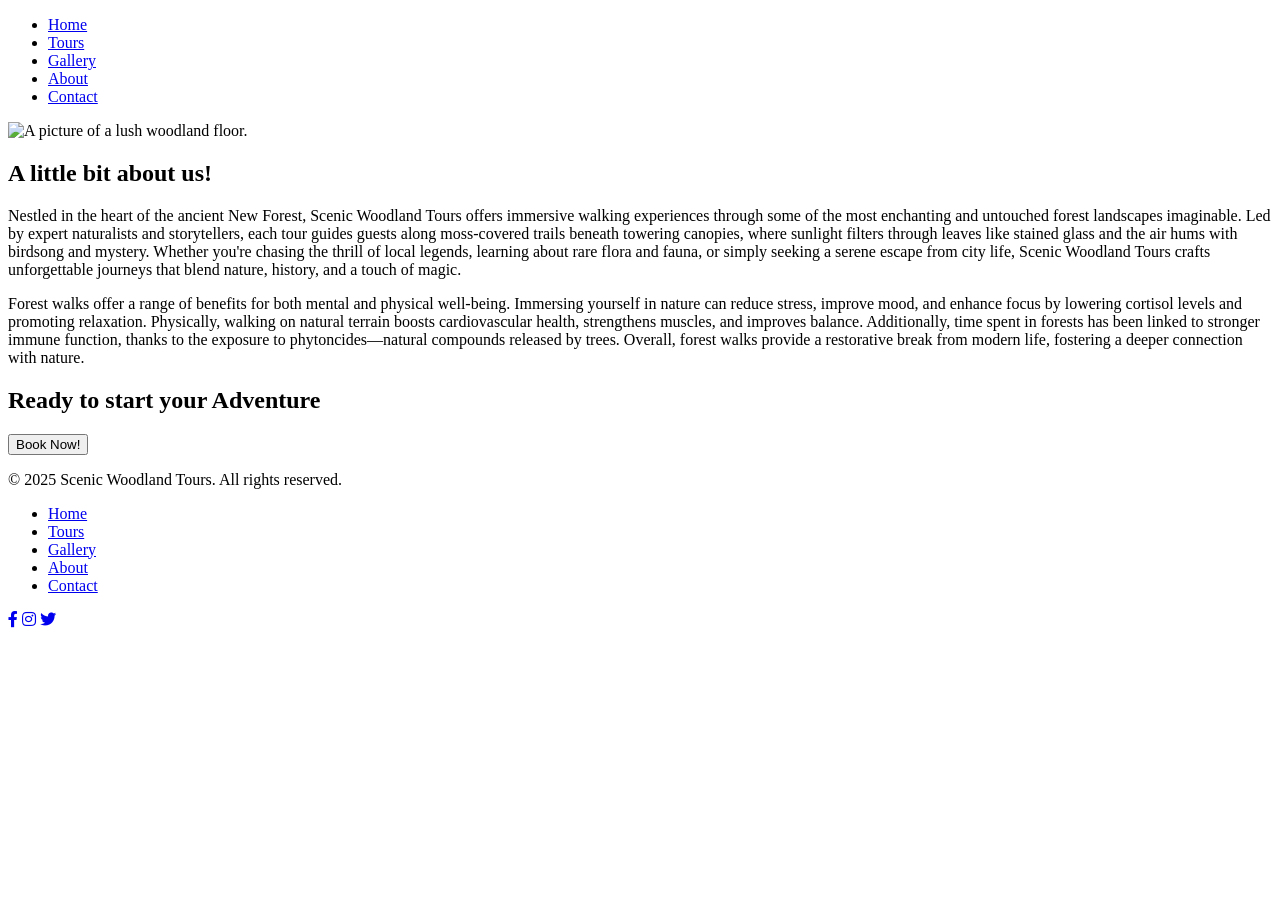
==== about.html @ a629cd6c "Add files via upload" ====
<!DOCTYPE html>
<html>

<head>
    <!--Meta info with stylesheet-->
    <title>Scenic Woodland Tours - About</title>
    <link rel="stylesheet" href="style.css">
    <link href="https://fonts.googleapis.com/css?family=Montserrat" rel="stylesheet" />
    <link href="http://cdnjs.cloudflare.com/ajax/libs/font-awesome/5.15.1/css/all.min.css" rel="stylesheet" />
</head>

<body>
    <!--Navigation Section-->
    <nav>
        <ul>
            <li><a href="index.html">Home</a></li>
            <li><a href="tours.html">Tours</a></li>
            <li><a href="gallery.html">Gallery</a></li>
            <li><a href="about.html">About</a></li>
            <li><a href="contactus.html">Contact</a></li>
        </ul>
    </nav>

    <!--This is the About Us section-->
    <div class="two-column-container">
        <div class="img-column"><img src="images/about-side.jpg" alt="A picture of a lush woodland floor."></div>
        <div class="text-column">
            <section class="about-section">
                <h2>A little bit about us!</h2>
                <p>
                    Nestled in the heart of the ancient New Forest, Scenic Woodland Tours offers immersive walking
                    experiences through some of the most enchanting and untouched forest landscapes imaginable. Led
                    by expert naturalists and storytellers, each tour guides guests along moss-covered trails
                    beneath towering
                    canopies, where sunlight filters through leaves like stained glass and the air hums with
                    birdsong and
                    mystery. Whether you're chasing the thrill of local legends, learning about rare flora and
                    fauna, or simply
                    seeking a serene escape from city life, Scenic Woodland Tours crafts unforgettable journeys that
                    blend nature,
                    history, and a touch of magic.
                </p>
                <p>
                    Forest walks offer a range of benefits for both mental and physical well-being. Immersing
                    yourself in nature can reduce stress, improve mood, and enhance focus by lowering cortisol
                    levels and promoting
                    relaxation. Physically, walking on natural terrain boosts cardiovascular health, strengthens
                    muscles, and
                    improves balance. Additionally, time spent in forests has been linked to stronger immune
                    function, thanks to the
                    exposure to phytoncides—natural compounds released by trees. Overall, forest walks provide a
                    restorative
                    break from modern life, fostering a deeper connection with nature.
                </p>
            </section>
        </div>
    </div>

    <!--Call to Action Section-->

    <section class="call-to-action">
        <h2>Ready to start your Adventure</h2>
        <button class="shrink-border">Book Now!</button>
    </section>

    <!--Footer Section-->
    <footer>
        <div class="footer-content">
            <p>&copy; 2025 Scenic Woodland Tours. All rights reserved.</p>
            <ul class="footer-links">
                <li><a href="home.html">Home</a></li>
                <li><a href="tours.html">Tours</a></li>
                <li><a href="gallery.html">Gallery</a></li>
                <li><a href="about.html">About</a></li>
                <li><a href="contactus.html">Contact</a></li>
            </ul>
            <p class="footer-social">
                <a href="https://www.facebook.com" target="_blank"><i class="fab fa-facebook-f"></i></a>
                <a href="https://www.instagram.com" target="_blank"><i class="fab fa-instagram"></i></a>
                <a href="https://www.x.com" target="_blank"><i class="fab fa-twitter"></i></a>
            </p>
        </div>
    </footer>
</body>

</html>
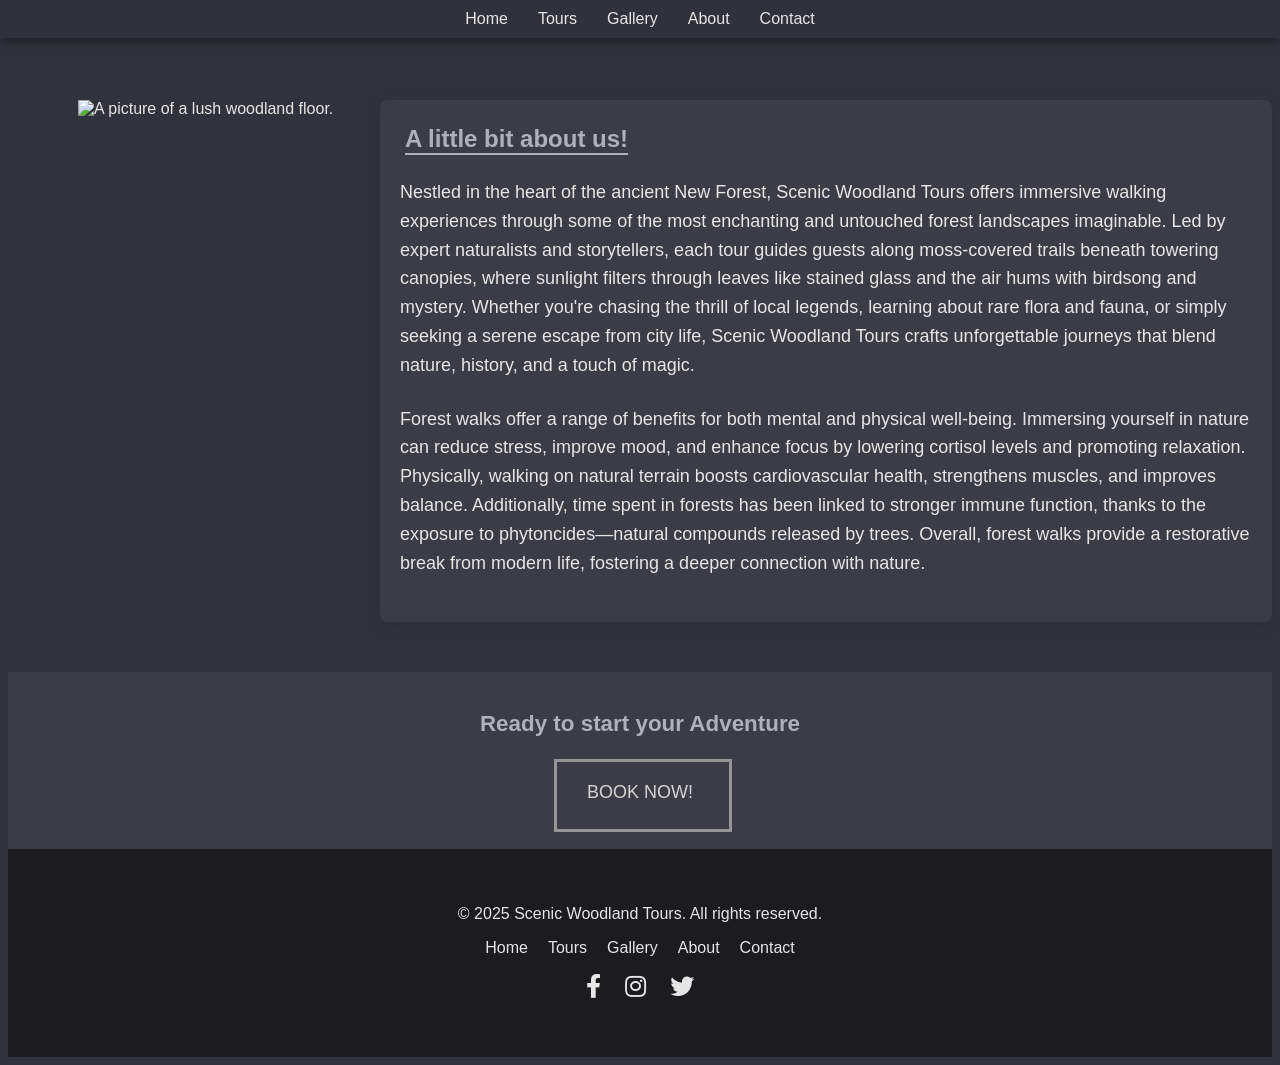
==== commit b994d622: "Enhance about.html with meta tags Added meta tags for character set, description, keywords, author, " ====
--- a/about.html
+++ b/about.html
@@ -4,6 +4,11 @@
 <head>
     <!--Meta info with stylesheet-->
     <title>Scenic Woodland Tours - About</title>
+    <meta charset="UTF-8">
+    <meta name="description" content="Scenic Woodland Tours Page">
+    <meta name="keywords" content="woodland, tours, wood, forest, walking, hiking, nature, scenic">
+    <meta name="author" content="Rory Horne">
+    <meta name="viewport" content="width-device-width, initial-scale=1.0">
     <link rel="stylesheet" href="style.css">
     <link href="https://fonts.googleapis.com/css?family=Montserrat" rel="stylesheet" />
     <link href="http://cdnjs.cloudflare.com/ajax/libs/font-awesome/5.15.1/css/all.min.css" rel="stylesheet" />
@@ -83,4 +88,4 @@
     </footer>
 </body>
 
-</html>+</html>
--- a/style.css
+++ b/style.css
@@ -0,0 +1,445 @@
+/*Whole Body Styles*/
+
+body {
+    background-color: #32323c;
+    font-family: "Montserrat", sans-serif;
+    color: #e6e6e6;
+}
+
+h1 {
+    font-size: 2.5rem;
+    margin-bottom: 20px;
+}
+
+h2 {
+    font-size: 1.4rem;
+    color: #b0b0b8;
+}
+
+/*Navigation Styles */
+
+nav {
+    position: fixed;
+    top: 0;
+    left: 0;
+    width: 100%;
+    padding: 10px 0;
+    z-index: 1000;
+    background-color: rgba(50, 50, 60, 0.95);
+    box-shadow: 0 2px 10px rgba(0, 0, 0, 0.52);
+}
+
+nav ul {
+    list-style: none;
+    padding: 0;
+    margin: 0;
+    display: flex;
+    justify-content: center;
+    align-items: center;
+}
+
+nav li {
+    margin: 0 15px;
+}
+
+nav a {
+    font-size: 16px;
+    color: #E6E6E6;
+    text-decoration: none;
+    transition: color 0.3s, border-bottom 0.3s;
+    padding-bottom: 5px;
+    position: relative;
+}
+
+nav a:hover {
+    color: #1d611d;
+    border-bottom: 2px solid #1d611d;
+}
+
+/* Header Section Styles */
+
+.container {
+    display: flex;
+    flex-direction: column;
+    justify-content: center;
+    height: 100vh;
+    width: 100vw;
+    text-align: center;
+    padding: 2rem;
+    padding-top: 60;
+    background-image: url("images/trees.jpg");
+    background-size: cover;
+    background-position: center center;
+    background-repeat: no-repeat;
+    position: relative;
+}
+
+.container::before {
+    content: "";
+    position: absolute;
+    top: 0;
+    left: 0;
+    right: 0;
+    bottom: 0;
+    background-color: rgba(0, 0, 0, 0.5);
+    z-index: 0;
+}
+
+.header-content,
+.button-container {
+    position: relative;
+    z-index: 1;
+}
+
+/* Header Section Styles - Button */
+
+button {
+    text-transform: uppercase;
+    position: relative;
+    border: none;
+    font-size: 18px;
+    transform: 0.2s;
+    background-color: 0.2s;
+    outline: none;
+    border-radius: 3px;
+    margin: 0 10px;
+    padding: 23px 33px;
+    border: 3px solid transparent;
+    cursor: pointer;
+}
+
+button:active {
+    transform: translate(3px);
+}
+
+button::after,
+button::after {
+    border-radius: 3px;
+}
+
+.shrink-border {
+    background-color: transparent;
+    box-shadow: none;
+    /*color: #1b1b20;*/
+    color: #d3d3d3;
+}
+
+.shrink-border:hover {
+    background-color: transparent;
+    box-shadow: none;
+    color: #e6e6e6;
+}
+
+.shrink-border::before {
+    content: "";
+    position: absolute;
+    top: 0;
+    left: 0;
+    width: 100%;
+    height: 100%;
+    border: 3px solid #1b1b20;
+    border: 3px solid #959595;
+    transition: opacity 0.3s, border 0.3s;
+}
+
+.shrink-border:hover::before {
+    opacity: 0;
+    transform: scaleX(1.1) scaleY(1.3);
+}
+
+.shrink-border::after {
+    content: "";
+    position: absolute;
+    top: 0;
+    left: 0;
+    width: 100%;
+    height: 100%;
+    background-color: transparent;
+    border: 3px solid #e6e6e6;
+    opacity: 0;
+    z-index: -1;
+    transform: scaleX(1.1) scaleY(1.3);
+    transition: opacity 0.3s, border 0.3s;
+}
+
+.shrink-border:hover::after {
+    opacity: 1;
+    transform: scaleX(1) scaleY(1);
+}
+
+/*Main Body Text Styles */
+
+.chapter-section {
+    background-color: rgba(255, 255, 255, 0.2);
+    border-radius: 8px;
+    box-shadow: 0 4px 15px rgba(0, 0, 0, 0.1);
+    padding: 20px;
+    margin: 80px auto;
+    max-width: 800px;
+}
+
+.chapter-section h2 {
+    font-size: 24px;
+    margin-bottom: 5px;
+    border-bottom: 2px solid #e6e6e6;
+    display: inline-block;
+    padding-bottom: 5px;
+}
+
+.chapter-section p {
+    font-size: 18px;
+    line-height: 1.6;
+}
+
+/* Footer Section Styles - Button */
+
+footer {
+    background-color: #1b1b20;
+    padding: 40px 0;
+}
+
+.footer-content {
+    text-align: center;
+    max-width: 1200px;
+    margin: 0 auto;
+}
+
+.footer-links {
+    list-style-type: none;
+    padding: 0;
+    display: flex;
+    justify-content: center;
+    gap: 20px;
+}
+
+.footer-links a {
+    color: #e6e6e6;
+    text-decoration: none;
+    transform: color 0.3s;
+}
+
+.footer-links a:hover {
+    color: #1d611d;
+    text-decoration: none;
+    transform: color 0.3s;
+}
+
+.footer-social {
+    margin-top: 0;
+}
+
+.footer-social a {
+    color: #e6e6e6;
+    font-size: 24px;
+    margin: 0 10px;
+    text-decoration: none;
+    transition: color 0.3s;
+}
+
+.footer-social a:hover {
+    color: #1d611d;
+}
+
+/*Button Alignment for Tours Page*/
+
+.tours-content {
+    display: flex;
+    justify-content: space-between;
+}
+
+.tour-button {
+    align-self: flex-end;
+}
+
+/*Tours Section Styles*/
+
+.tour-button-container {
+    text-align: right;
+    margin-top: 10px;   
+}
+
+.tour-button {
+    text-transform: uppercase;
+    font-size: 16px;
+    color: #fff;
+    background-color: #1b1b20;
+    border: none;
+    border-radius: 3px;
+    padding: 10px 20px;
+    cursor: pointer;
+    transition: background-color 0.3s;
+}
+
+.tour-button:hover {
+    background-color: #185018;
+}
+
+/*Gallery Section Styles*/
+
+#main-gallery-container {
+    margin-top: 50px;
+}
+
+#main-gallery-container h2 {
+    text-align: center;
+}
+
+#gallery {
+    display: grid;
+    grid-template-columns: 1fr 1fr 1fr;
+    width: 75vw;
+    margin: 20px auto;
+}
+
+figure {
+    margin: 10px;
+    padding: 0px;
+    position: relative;
+}
+
+figure img {
+    width: 100%;
+}
+
+#gallery img {
+    padding: 0px;
+    border: 3px solid #e6e6e6;
+    position: relative;
+    box-shadow: 0px 0px 3px #ccc;
+    z-index: -1;
+    width: 100%;
+    box-sizing: border-box;
+}
+
+figcaption {
+    background-color: rgba(255, 255, 255, 0.5);
+    width: 100%;
+    text-align: center;
+    color: #1b1b20;
+    z-index: 1;
+    padding: 9px 0px 11px 0px;
+    font-size: 15px;
+    position: absolute;
+    bottom: 6px;
+}
+
+@media screen and (max-width: 600px) {
+    figcaption {
+        font-size: 3vw;
+    }
+
+    #gallery {
+        grid-template-columns: 1fr;
+        width: 90vw;
+    }
+}
+
+/*About Section Styles*/
+
+.two-column-container {
+    display: flex;
+    justify-content: space-between;
+    margin-top: 100px;
+    margin-left: 70px;
+    margin-bottom: 50px;
+    align-items: stretch;
+}
+
+.img-column {
+    width: 302px;
+    height: 100%;
+}
+
+.text-column {
+    background-color: rgba(255, 255, 255, 0.05);
+    padding: 20px;
+    box-shadow: 0 4px 15px rgba(0, 0, 0, 0.1);
+    border-radius: 8px;
+    flex: 1;
+}
+
+.about-section h2 {
+    font-size: 24px;
+    border-bottom: 2px solid;
+    display: inline-block;
+    margin: 5px;
+}
+
+.about-section p {
+    font-size: 18px;
+    line-height: 1.6;
+    margin-bottom: 20px;
+    padding-bottom: 5px;
+}
+
+/*Call to Action Section Styles*/
+
+.call-to-action {
+    background-color: rgba(255, 255, 255, 0.05);
+    text-align: center;
+    padding: 20px;
+}
+
+/*Contact Us Section Styles*/
+
+.contact {
+    background-color: rgba(255, 255, 255, 0.05);
+    padding: 20px;
+    margin: 80px auto;
+    max-width: 800px;
+    box-shadow: 0 4px 15px rgba(0, 0, 0, 0.1);
+    border-radius: 8px;
+}
+
+.contact h2 {
+    font-size: 24px;
+    margin-bottom: 20px;
+    margin-top: 20px;
+    display: inline-block;
+    padding-bottom: 5x;
+}
+
+.contact form {
+    font-size: 18px;
+    line-height: 1.6;
+    margin: 0;
+}
+
+.contact input {
+    font-family: "Montserrat", sans-serif;
+    font-size: 18px;
+    color: #848484;
+    line-height: 1.6;
+    margin: 0;
+}
+
+.contact textarea {
+    font-family: "Montserrat", sans-serif;
+    font-size: 18px;
+    color: #848484;
+    line-height: 1.6;
+    margin: 0;
+}
+
+.message-box input[type="text"],
+textarea {
+    width: 100%;
+    height: 200px;
+    padding: 5px;
+    box-sizing: border-box;
+}
+
+.message-box textarea {
+    height: 200px;
+    resize: vertical;
+}
+
+.message-box .container {
+    max-width: 600px;
+    margin: 0 auto;
+}
+
+address {
+    font-size: 16px;
+    line-height: 1.6;
+}
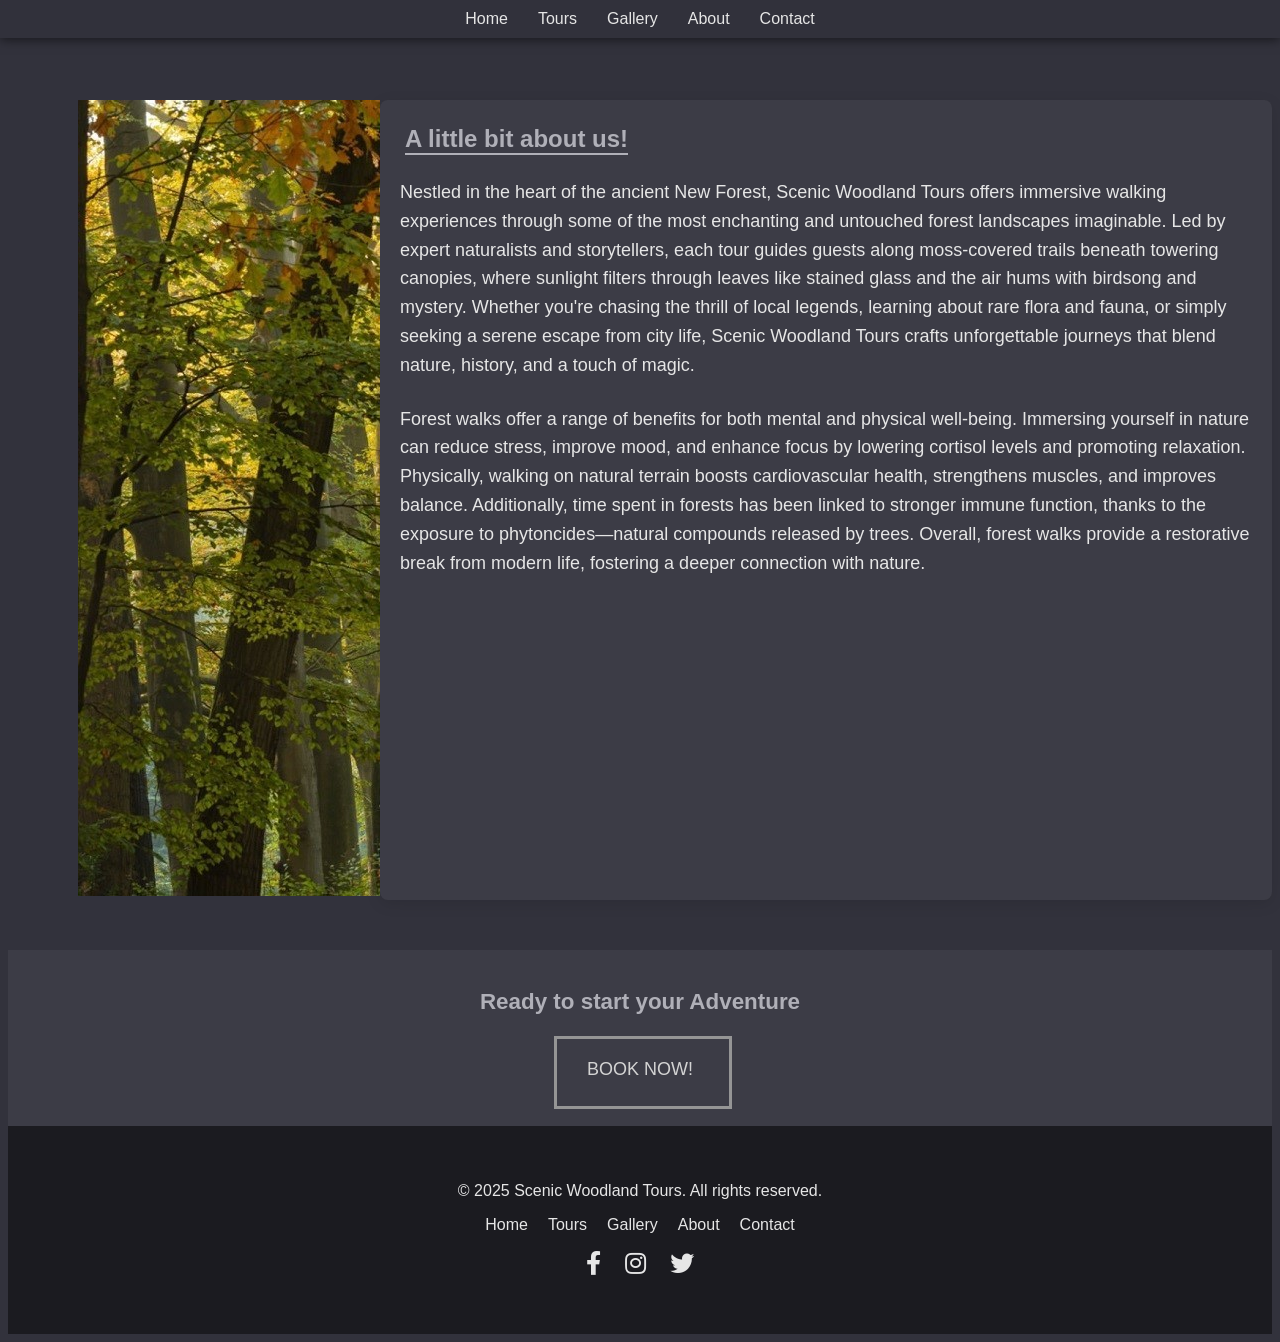
==== commit 43555ca4: "Change image source in about.html Updated image source path in the About Us section." ====
--- a/about.html
+++ b/about.html
@@ -28,7 +28,7 @@
 
     <!--This is the About Us section-->
     <div class="two-column-container">
-        <div class="img-column"><img src="images/about-side.jpg" alt="A picture of a lush woodland floor."></div>
+        <div class="img-column"><img src="assets/about-side.jpg" alt="A picture of a lush woodland floor."></div>
         <div class="text-column">
             <section class="about-section">
                 <h2>A little bit about us!</h2>
@@ -73,7 +73,7 @@
         <div class="footer-content">
             <p>&copy; 2025 Scenic Woodland Tours. All rights reserved.</p>
             <ul class="footer-links">
-                <li><a href="home.html">Home</a></li>
+                <li><a href="index.html">Home</a></li>
                 <li><a href="tours.html">Tours</a></li>
                 <li><a href="gallery.html">Gallery</a></li>
                 <li><a href="about.html">About</a></li>
